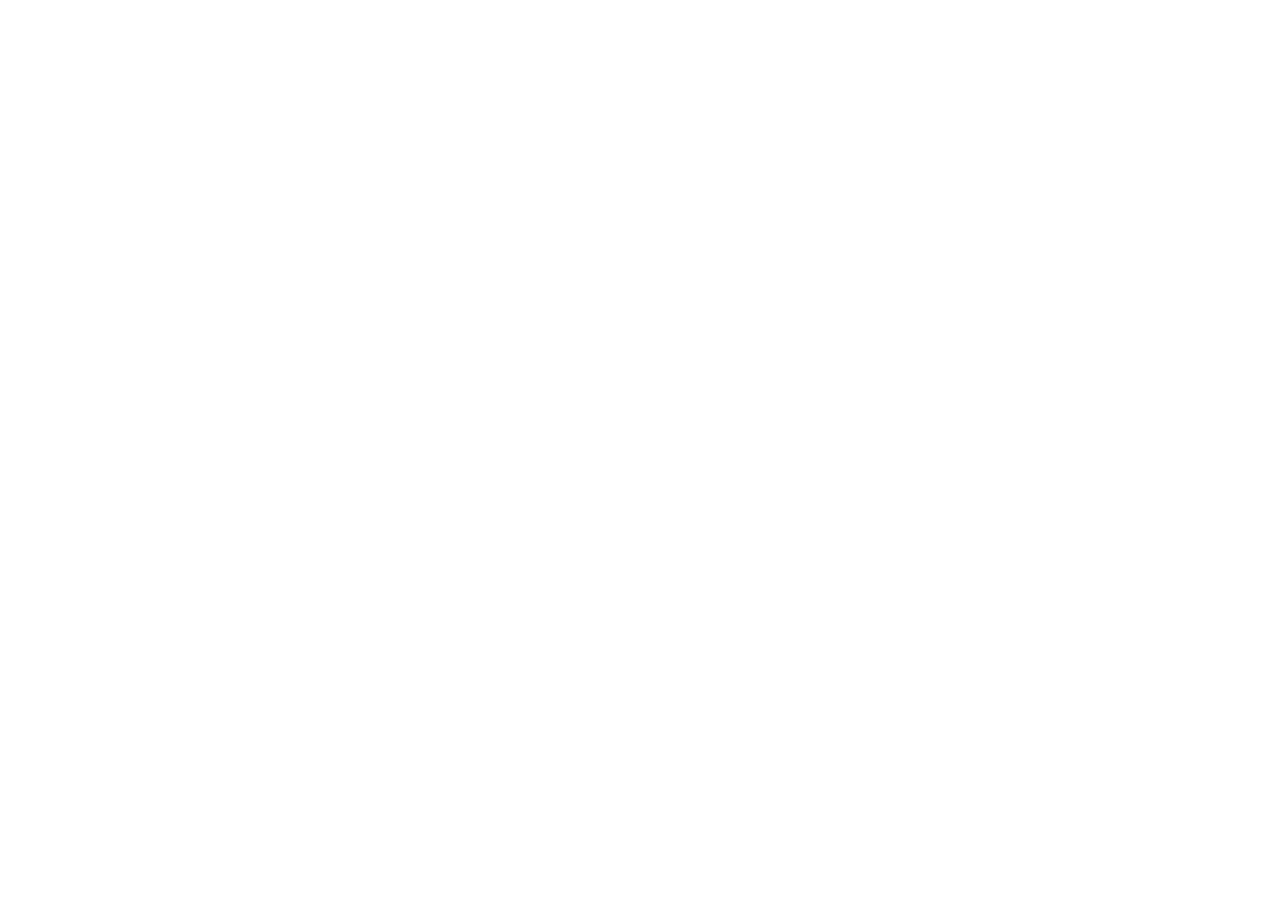
==== tela_1.html @ 8903c085 "ADD- 2HTML" ====
<html lang="en">
<head>
    <meta charset="UTF-8">
    <meta name="viewport" content="width=device-width, initial-scale=1.0">
    <link rel="stylesheet" href="style.css">
    <title>Document</title>
</head>
<body>
    
</body>
</html>
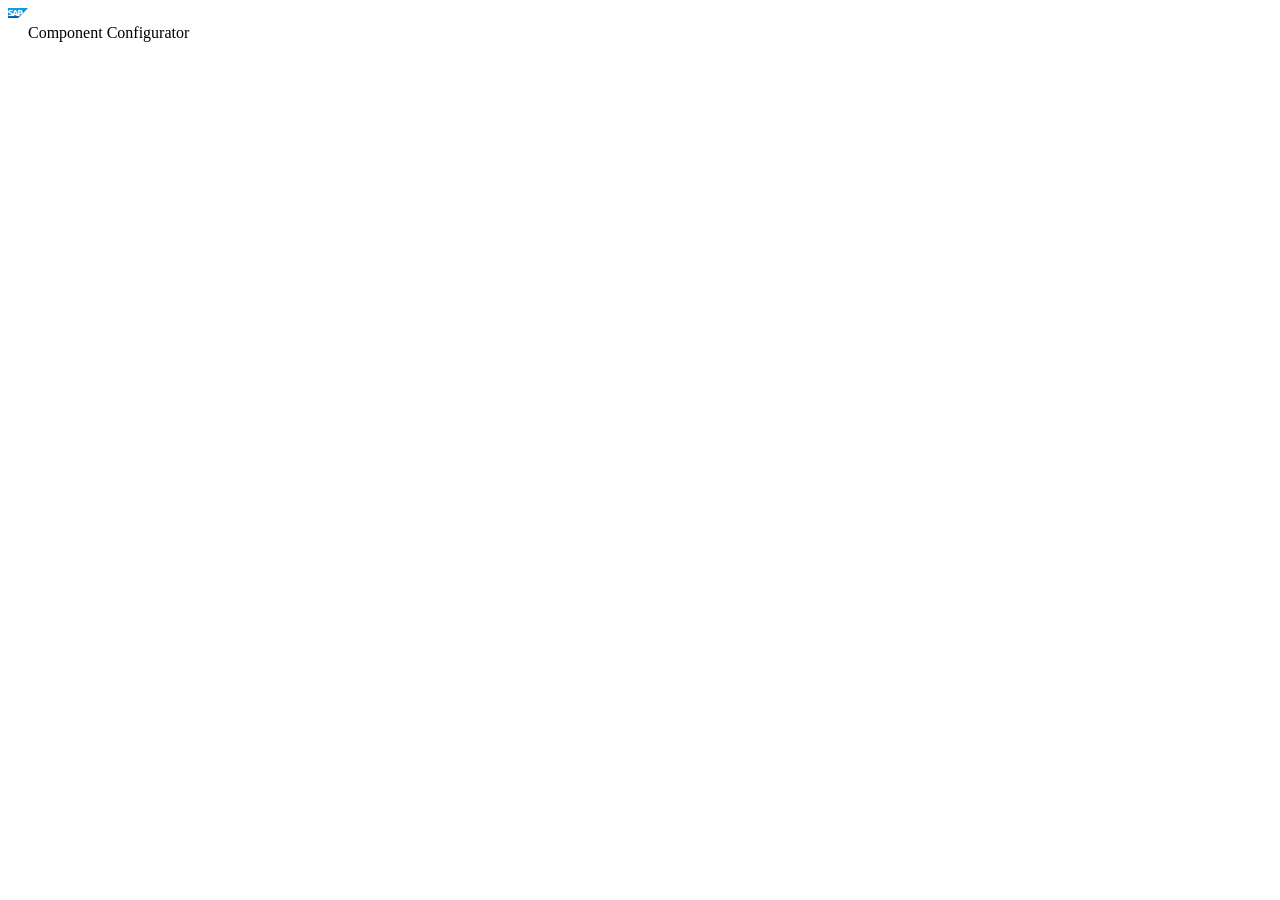
==== commit aa6ee27f: "ADD-ATUALIZAÇÃO" ====
--- a/tela_1.html
+++ b/tela_1.html
@@ -6,6 +6,14 @@
     <title>Document</title>
 </head>
 <body>
+
+        <section id="Barrasuperior">
+            <div class="sapic">
+                    <img src="Assets/SAP_imglogo.webp" alt="Logo SAP">
+                    <p> Component Configurator</p>
+                </div>
+        </section>
+
     
 </body>
 </html>
--- a/style.css
+++ b/style.css
@@ -0,0 +1,27 @@
+ 
+ 
+
+
+
+
+
+
+
+#Barrasuperior{
+
+
+
+}
+
+.sapic{
+
+        display: flex;
+        font: size 10px;
+        
+}
+.sapic img{
+
+    width: 20px;
+    height: 10px;
+    
+}
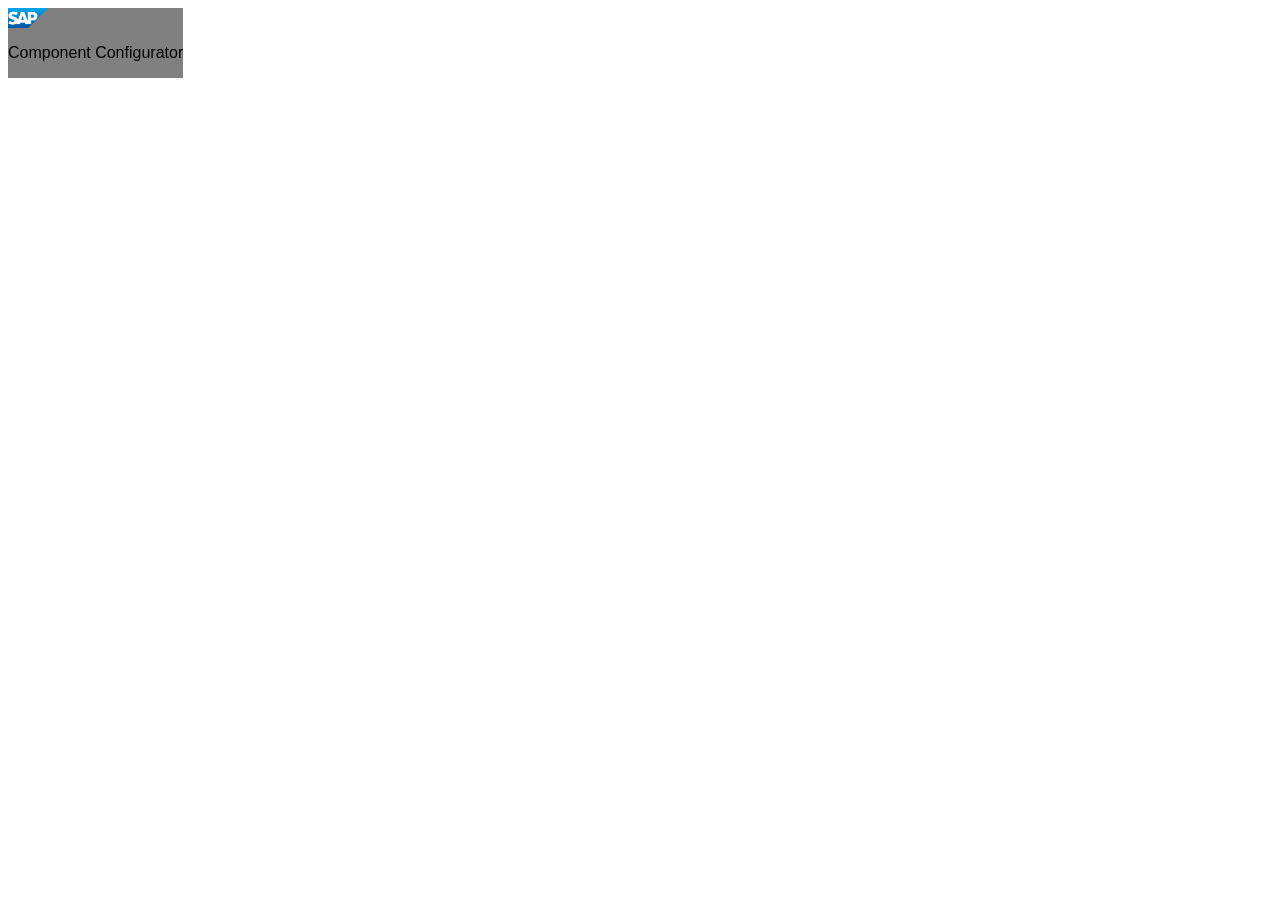
==== commit f99fb376: "UNIFICAÇÃO" ====
--- a/tela_1.html
+++ b/tela_1.html
@@ -5,14 +5,18 @@
     <link rel="stylesheet" href="style.css">
     <title>Document</title>
 </head>
+
 <body>
+    <section id="Barrasuperior">
 
-        <section id="Barrasuperior">
             <div class="sapic">
-                    <img src="Assets/SAP_imglogo.webp" alt="Logo SAP">
-                    <p> Component Configurator</p>
-                </div>
-        </section>
+                
+                    <img src="Assets/SAP_imglogo.webp" alt="SAP LOGO">
+                            <p>Component Configurator</p>
+            </div>
+
+    </section>
+        
 
     
 </body>
--- a/style.css
+++ b/style.css
@@ -1,4 +1,29 @@
- 
+ #fileira_01{
+    display: flex;
+ }
+
+ #fileira_02{
+    display: flex;
+ }
+
+
+ .Bloco_01{
+    background-color: rgb(118, 141, 184);
+    width: 1350px;
+    height: 285px;
+    border-radius: 20px;
+    display: flex;
+ }
+
+ .Bloco_02{
+    margin-left: 20px;
+     background-color: rgb(118, 141, 184);
+     width: 520px;
+     height: 285px;
+     border-radius: 20px;
+ }
+
+
  
 
 
@@ -6,22 +31,26 @@
 
 
 
+ #Barrasuperior{
+    display: flex;
+    background-color: grey;
+    align-items: center;
+    gap: 10px;
+    float: left;
+ }
 
-#Barrasuperior{
-
-
-
-}
 
 .sapic{
 
-        display: flex;
-        font: size 10px;
-        
-}
+        font-family: 'Segoe UI', Tahoma, Geneva, Verdana, sans-serif;
+        white-space:enabled;
+        white-space:nowrap;
+             
+}          
 .sapic img{
 
-    width: 20px;
-    height: 10px;
+    width: 40px;
+    height: 20px;
+
     
-}+}   
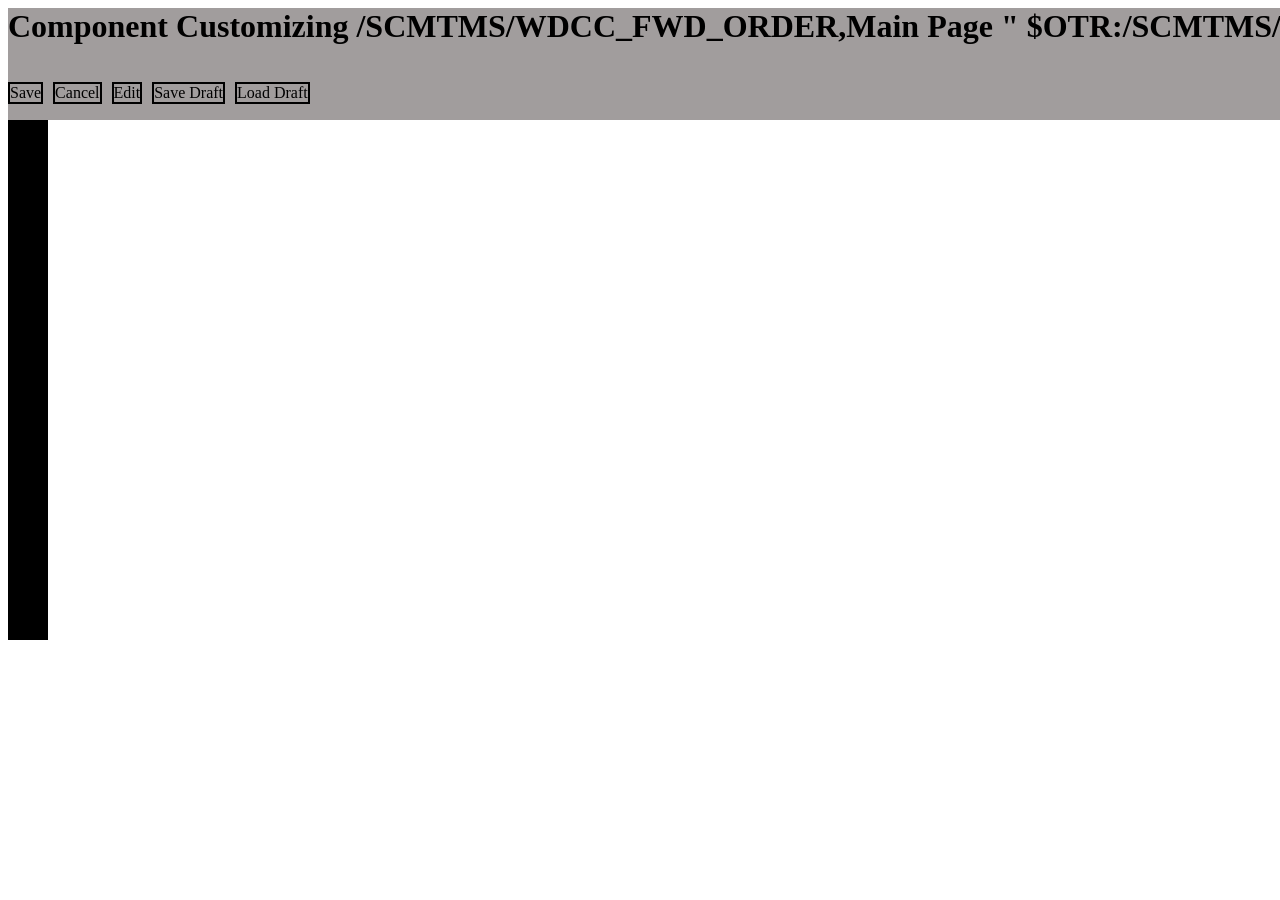
==== commit e5789bab: "ADD-CABEÇALHO" ====
--- a/tela_1.html
+++ b/tela_1.html
@@ -7,17 +7,46 @@
 </head>
 
 <body>
-    <section id="Barrasuperior">
+    <header>
+         <div id="barra_superior">            
+            <h1>Component Customizing /SCMTMS/WDCC_FWD_ORDER,Main Page " $OTR:/SCMTMS/UI_CMN/FORWARDING_ORDER"
+                </h1>
+                </div>
+        <div class="barra_navegacao">
 
-            <div class="sapic">
-                
-                    <img src="Assets/SAP_imglogo.webp" alt="SAP LOGO">
-                            <p>Component Configurator</p>
-            </div>
+        </div>
+     <div class="oi">
 
+            <p>Save</p>
+            <p>Cancel</p>
+            <p>Edit</p>
+            <p>Save Draft</p>
+            <p>Load Draft</p>
+     </div>
+    
+    </header>
+ <main>  
+    <section class="homes">  
+        <div class="barra_lateral">
+
+            
+
+        </div>
+        
+        <div class="home">
+
+
+           
+
+        </div>
     </section>
-        
+</main>
+            
+
 
     
+
+
+
 </body>
 </html>
--- a/style.css
+++ b/style.css
@@ -1,4 +1,5 @@
- #fileira_01{
+
+#fileira_01{
     display: flex;
  }
 
@@ -6,11 +7,24 @@
     display: flex;
  }
 
+ #fileira_03{
+    display: flex;
+ }
+
+ .Imagens{
+   top: 25px;
+   left: 25px;
+ }
+
+ .textos{
+   width: 3000px;
+ }
+
 
  .Bloco_01{
     background-color: rgb(118, 141, 184);
     width: 1350px;
-    height: 285px;
+    height: 280px;
     border-radius: 20px;
     display: flex;
  }
@@ -19,38 +33,93 @@
     margin-left: 20px;
      background-color: rgb(118, 141, 184);
      width: 520px;
-     height: 285px;
+     height: 280px;
      border-radius: 20px;
  }
 
-
- 
-
-
-
-
-
-
- #Barrasuperior{
-    display: flex;
-    background-color: grey;
-    align-items: center;
-    gap: 10px;
-    float: left;
+ .bloco_03{
+    background-color: rgb(118, 141, 184);
+    width: 1350px;
+    height: 280px;
+    border-radius: 20px;
+    margin-top: 20px;
  }
 
+ .bloco_04{
+     margin-top: 20px;
+     margin-left: 20px;
+     background-color: rgb(118, 141, 184);
+     width: 520px;
+     height: 280px;
+     border-radius: 20px;
 
-.sapic{
+ }
 
-        font-family: 'Segoe UI', Tahoma, Geneva, Verdana, sans-serif;
-        white-space:enabled;
-        white-space:nowrap;
-             
-}          
-.sapic img{
+ .bloco_05{
+    background-color: rgb(118, 141, 184);
+    width: 1350px;
+    height: 280px;
+    border-radius: 20px;
+    margin-top: 20px;
+ }
 
-    width: 40px;
-    height: 20px;
+ .bloco_06{
+     margin-top: 20px;
+     margin-left: 20px;
+     background-color: rgb(118, 141, 184);
+     width: 520px;
+     height: 280px;
+     border-radius: 20px;
+   
+ }
+   header{
+      background-color:rgb(161, 157, 157)  ;
+      width: 1950px ; 
+   }
+   #barra_superior{
+      background-color: :rgb(161, 157, 157);
+      align-items: center;
+    white-space:nowrap ;
+    width: 1950px;
 
-    
-}   +   }
+
+   #barra_navegacao{
+      border: 2px solid rgb(0, 0, 0);
+      background-color:rgb(197, 169, 8);
+      width: 1950px;
+   }
+
+.bar {
+      gap: 20px;
+      display: flex;
+   }
+
+.oi{
+   background-color:rgb(161, 157, 157);
+      display: flex;
+      gap: 10px   ;
+
+   }
+.oi p{
+
+   border: 2px solid ;
+      border-color: black;
+}
+
+   .barra_lateral{
+
+      border: 10px solid;
+      height: 500px;
+   }
+   .home{
+
+ border: 10px solid;
+      height: 500px; ;
+
+   }
+   .homes{
+
+     display: flex;
+
+   }
